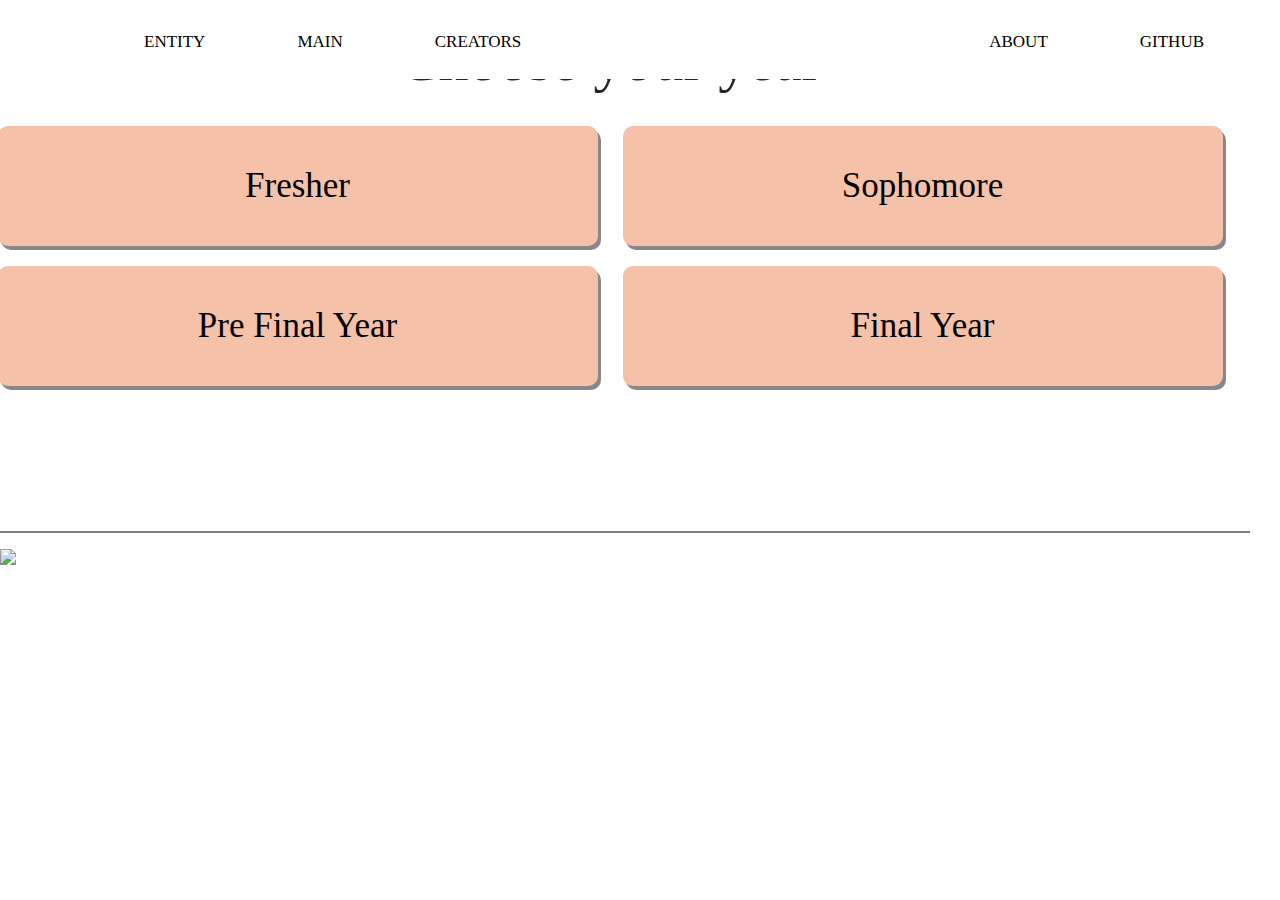
==== index.html @ 3bf4b3e8 "moved the styling to another file" ====
<!DOCTYPE html>
<html lang="en">

<head>
  <title>Entity</title>
  <meta charset="utf-8">
  <meta name="viewport" content="width=device-width, initial-scale=1">
  <link rel="stylesheet" href="https://maxcdn.bootstrapcdn.com/bootstrap/4.5.0/css/bootstrap.min.css">
  <link href='https://fonts.googleapis.com/css?family=Sofia' rel='stylesheet'>
  <script src="https://ajax.googleapis.com/ajax/libs/jquery/3.5.1/jquery.min.js"></script>
  <script src="https://cdnjs.cloudflare.com/ajax/libs/popper.js/1.16.0/umd/popper.min.js"></script>
  <script src="https://maxcdn.bootstrapcdn.com/bootstrap/4.5.0/js/bootstrap.min.js"></script>
  <link rel="stylesheet" href="https://cdnjs.cloudflare.com/ajax/libs/font-awesome/4.7.0/css/font-awesome.min.css">
  <link rel="stylesheet" href="style.css">
</head>

<body>
  <script>
    function myFunction() {
      var x = document.getElementById("myTopnav");
      if (x.className === "topnav") {
        x.className += " responsive";
      } else {
        x.className = "topnav";
      }
    }
    window.onscroll = function () { scrollFunction() };
    function scrollFunction() {
      if (document.body.scrollTop > 100 || document.documentElement.scrollTop > 100) {
        document.getElementById("myTopnav").style.boxShadow = "0px 4px 4px rgba(0, 0, 0, 0.6)";
      }
      else {
        document.getElementById("myTopnav").style.boxShadow = "";
      }
    }
  </script>
  <div class="topnav" id="myTopnav">
    <a href="#home" class="left">ENTITY</a>
    <a href="#news" class="left">MAIN</a>
    <a href="#news" class="left">CREATORS</a>
    <a href="#about" class="right">GITHUB</a>
    <a href="#contact" class="right">ABOUT</a>
    <a href="javascript:void(0);" class="icon" onclick="myFunction()">
      <i class="fa fa-bars"></i>
    </a>
  </div>

  <div class="hero">
    <img class="real" src="static/Real.png">
    <div class="mobile">
      <img class="side-text" src="static/Side Text Mobile.png">
    </div>
    <img class="side-photo" src="static/Side photo.jpg">
  </div>

  <div class="container-fluid row">
    <div class="row" style="width: 100%;margin-bottom: 30px;">
      <h2 id="chooseyear">Choose your year</h2>
    </div>

    <div class="row" style="width: 100%;">
      <button type="button" class="btn firstbtn btn-lg">
        <span>Fresher</span>
      </button>
      <button type="button" class="btn secondbtn btn-lg">
        <span>Sophomore</span>
      </button>
    </div>
    <div class="row" style="width: 100%;">
      <button type="button" class="btn secondbtn btn-lg">
        <span>Pre Final Year</span>
      </button>
      <button type="button" class="btn secondbtn btn-lg">
        <span>Final Year</span>
      </button>
    </div>
    <hr id="thick" style="margin-top:10%;">
    <img class="changes" src="static/Changes.png">
    <div class="container-fluid row changes-text">
      Make changes and contribute to this project. Help this grow!
    </div>
  </div>

</body>

</html>
---- style.css ----
/*Navbar*/
body {
    margin: 0;
    font-family: 'Roboto';
    font-size: 16px;
    scroll-behavior: smooth;
}

.topnav {
    position: fixed;
    overflow: hidden;
    background-color: white;
    width: 100%;
    height: fit-content;
    z-index: 100000;
    padding-bottom: 10px;
    /* box-shadow: 0px 4px 4px rgba(0, 0, 0, 0.6); */
}

.topnav a {
    margin-right: 60px;
    margin-top: 15px;
    display: block;
    color: black;
    text-align: center;
    padding: 14px 16px;
    text-decoration: none;
    font-size: 17px;
}

.topnav a:first-child {
    margin-left: 10%;
}

.topnav a:hover {
    background-color: #ddd;
    color: black;
}


.topnav .icon {
    display: none;
}

.left {
    float: left;
}

.right {
    float: right;
}



@media screen and (max-width: 1000px) {
    .topnav a:not(:first-child) {
        display: none;
    }

    .topnav.responsive a:first-child {
        margin-left: 0;
    }

    .topnav a.icon {
        margin-right: 10%;
        float: right;
        display: block;
    }
}

@media screen and (max-width: 1000px) {
    .topnav.responsive {
        position: fixed;
    }

    .topnav.responsive .icon {
        position: absolute;
        right: 0;
        top: 0;
    }

    .topnav.responsive a {
        float: none;
        display: block;
        padding-left: 10%;
        text-align: left;
    }
}

/*Hero Section*/
 .real {
     width: 100%;
     margin: auto;
 }

.side-text {
    display: none;
}

.side-photo {
    display: none;
}

@media screen and (max-width:767px) {
    .topnav {
        width: 100%;
    }

    .real {
        display: none;
    }

    .side-text {
        position: relative;
        display: block;
        margin: auto;
        padding-top: 80px;
        padding-left: 10px;
        width: 100%;
        /* padding-right: 20%; */
    }

    .icon {
        float: right;
        margin-right: 0px;
    }

    .side-photo {
        margin: auto;
        margin-top: 10%;
        margin-bottom: 5%;
        margin-left: 5%;
        margin-right: 5%;
        display: block;
        height: 120%;
        width: 90%;
        float: right;

    }

    .mobile {
        background-color: #F7A0A4;
        height: fit-content;
        padding-top: 30px;
        padding-bottom: 30px;
        width: 75%;
    }

    .hero {
        width: 100%;
        margin: auto;
        height: fit-content;
    }
}

@media screen and (max-width:450px) {
    .side-photo {
        margin: auto;
        margin-top: 50px;
        width: 96%;
        padding-right: 4%;

    }
}

 /*Tiles*/
 .btn {
     padding: 15px, 17px;
     color: black;
     background-color: #F5C1A9;
     font-family: 'Sniglet';
     font-size: 35px;
     height: 120px;
     margin-left: 10px;
     margin-right: 10px;
     box-shadow: 3px 4px #888888;

 }

.container {
    position: static;
    width: 100%;
    margin: auto;
}

.firstbtn {
    margin: auto;
    width: 70%;
    max-width: 600px;
    border-radius: 10px;
    margin-bottom: 20px;
}

.secondbtn {
    margin: auto;
    width: 70%;
    max-width: 600px;
    border-radius: 10px;
    margin-bottom: 20px;
}

.firstbtn:hover,
.secondbtn:hover {
    transform: scale(1.01);
}


#chooseyear {
    text-align: center;
    margin: auto;
    font-family: "Merriweather";
    font-size: 60px;
}

#thick {
    height: 2px;
    width: 100%;
    border-width: 0;
    color: gray;
    background-color: gray;
}

.changes-text{display: none;}

@media screen and (max-width: 767px) {
    .container {
        position: relative;
        margin: auto;
        margin-top: 350px;
    }

    #thick {
        height: 2px;
        border-width: 0;
        color: gray;
        background-color: gray;
    }

    .changes {
        display: none;
    }

    .changes-text {
        display: block;
        text-align: center;
        font-family: Cambria, Cochin, Georgia, Times, 'Times New Roman', serif;
        font-size: 40px;
    }
}

.changes {
    width: 100%;
    cursor: pointer;
}
.changes:hover {
    cursor: pointer;
}
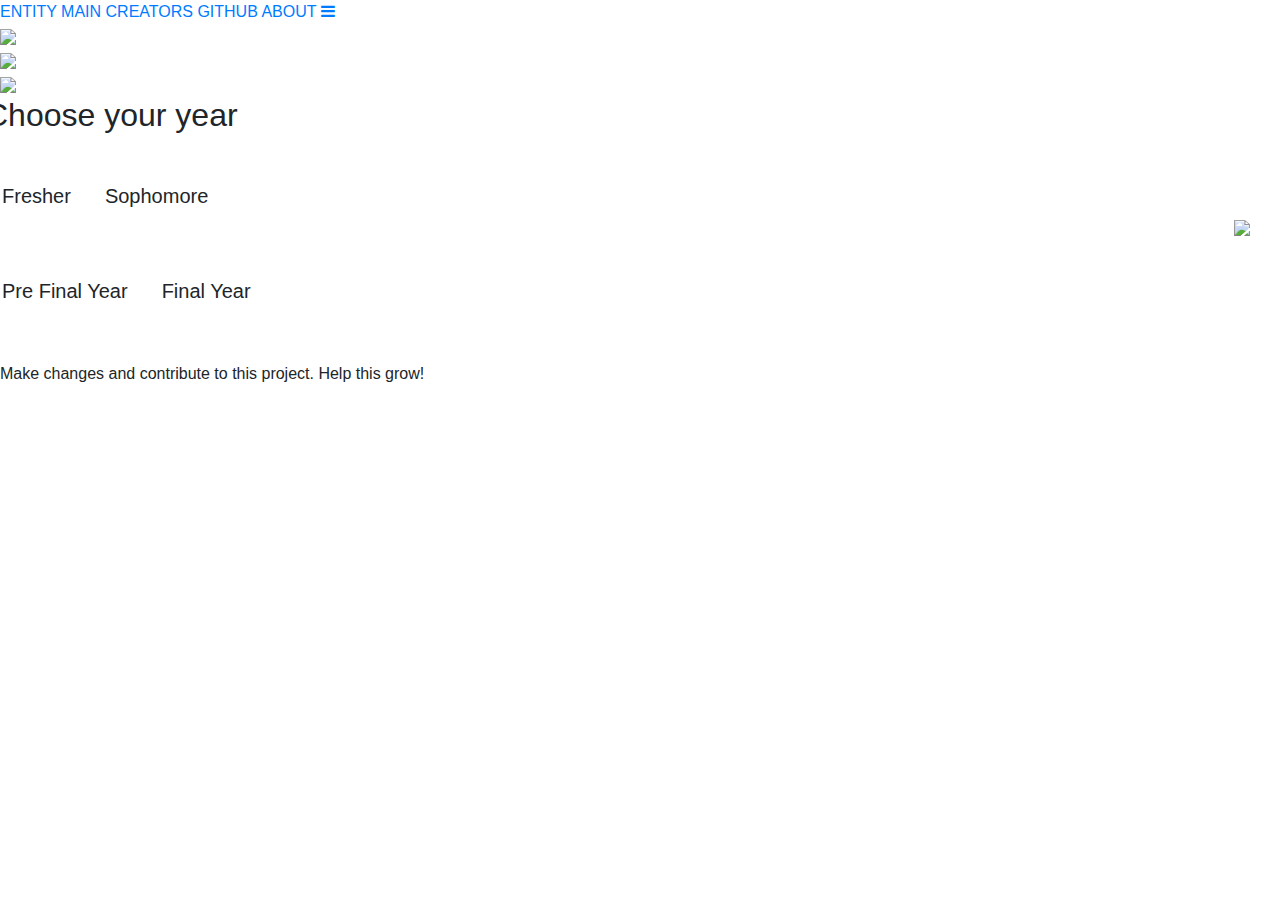
==== commit b1ced090: "Merge branch 'master' of https://github.com/JsrEntity/Static-Website" ====
--- a/index.html
+++ b/index.html
@@ -7,33 +7,15 @@
   <meta name="viewport" content="width=device-width, initial-scale=1">
   <link rel="stylesheet" href="https://maxcdn.bootstrapcdn.com/bootstrap/4.5.0/css/bootstrap.min.css">
   <link href='https://fonts.googleapis.com/css?family=Sofia' rel='stylesheet'>
+  <link rel="stylesheet" type="text/css" href="css/styles.css">
   <script src="https://ajax.googleapis.com/ajax/libs/jquery/3.5.1/jquery.min.js"></script>
   <script src="https://cdnjs.cloudflare.com/ajax/libs/popper.js/1.16.0/umd/popper.min.js"></script>
   <script src="https://maxcdn.bootstrapcdn.com/bootstrap/4.5.0/js/bootstrap.min.js"></script>
   <link rel="stylesheet" href="https://cdnjs.cloudflare.com/ajax/libs/font-awesome/4.7.0/css/font-awesome.min.css">
-  <link rel="stylesheet" href="style.css">
+  <script type="text/javascript" src="js/index.js"></script>
 </head>
 
 <body>
-  <script>
-    function myFunction() {
-      var x = document.getElementById("myTopnav");
-      if (x.className === "topnav") {
-        x.className += " responsive";
-      } else {
-        x.className = "topnav";
-      }
-    }
-    window.onscroll = function () { scrollFunction() };
-    function scrollFunction() {
-      if (document.body.scrollTop > 100 || document.documentElement.scrollTop > 100) {
-        document.getElementById("myTopnav").style.boxShadow = "0px 4px 4px rgba(0, 0, 0, 0.6)";
-      }
-      else {
-        document.getElementById("myTopnav").style.boxShadow = "";
-      }
-    }
-  </script>
   <div class="topnav" id="myTopnav">
     <a href="#home" class="left">ENTITY</a>
     <a href="#news" class="left">MAIN</a>
@@ -44,7 +26,9 @@
       <i class="fa fa-bars"></i>
     </a>
   </div>
+  <!-- NAVBAR -->
 
+  <!-- Hero Section -->
   <div class="hero">
     <img class="real" src="static/Real.png">
     <div class="mobile">
@@ -53,6 +37,7 @@
     <img class="side-photo" src="static/Side photo.jpg">
   </div>
 
+  <!-- Tiles -->
   <div class="container-fluid row">
     <div class="row" style="width: 100%;margin-bottom: 30px;">
       <h2 id="chooseyear">Choose your year</h2>
@@ -83,4 +68,4 @@
 
 </body>
 
-</html>+</html>
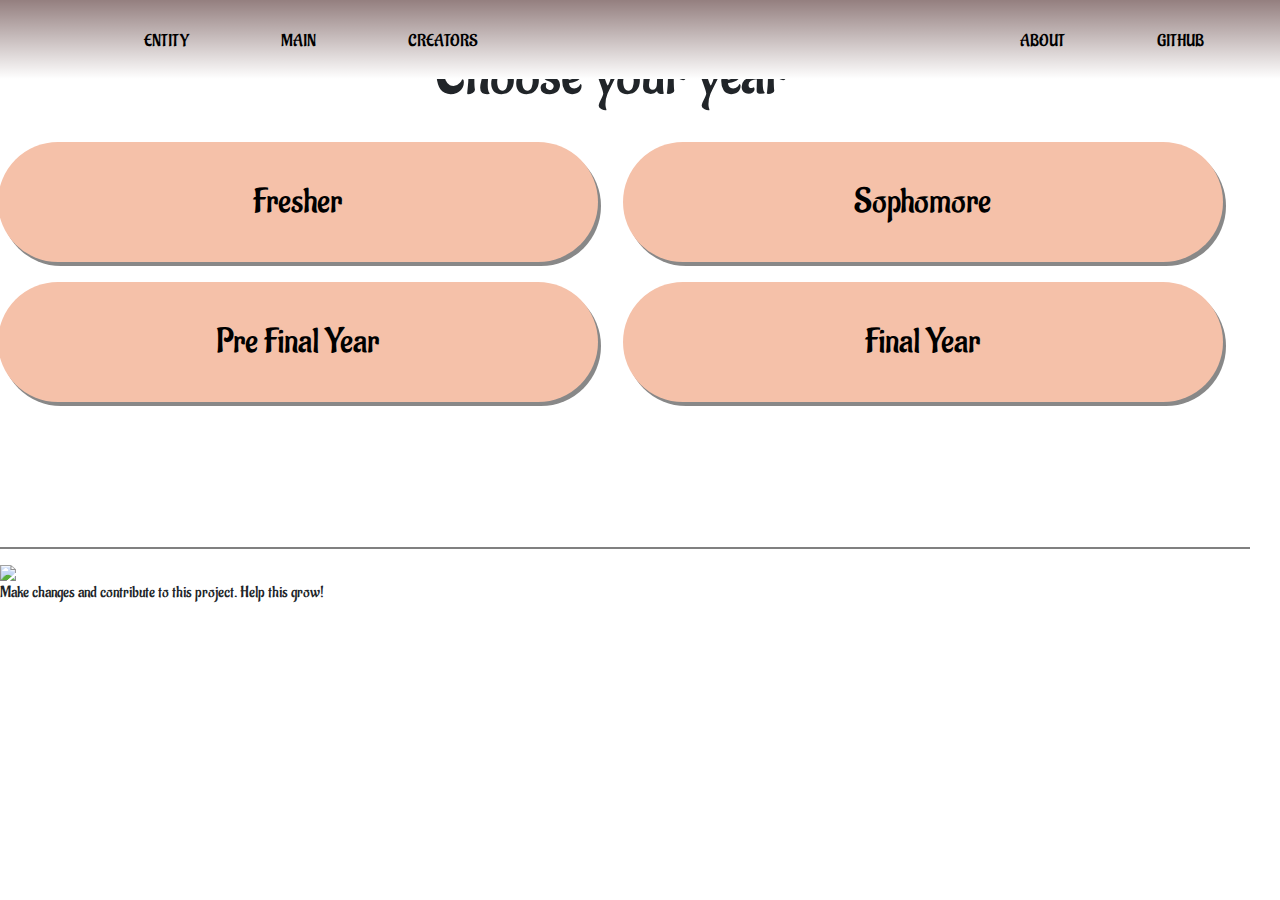
==== commit 70f5ba29: "Updated CSS" ====
--- a/index.html
+++ b/index.html
@@ -7,8 +7,14 @@
   <meta name="viewport" content="width=device-width, initial-scale=1">
   <link rel="stylesheet" href="https://maxcdn.bootstrapcdn.com/bootstrap/4.5.0/css/bootstrap.min.css">
   <link href='https://fonts.googleapis.com/css?family=Sofia' rel='stylesheet'>
+<<<<<<< Updated upstream
   <link rel="stylesheet" type="text/css" href="css/styles.css">
   <script src="https://ajax.googleapis.com/ajax/libs/jquery/3.5.1/jquery.min.js"></script>
+=======
+  <link rel="stylesheet" type="text/css" href="styles.css">
+  <link href="https://fonts.googleapis.com/css2?family=Aladin&family=Berkshire+Swash&display=swap" rel="stylesheet">
+   <script src="https://ajax.googleapis.com/ajax/libs/jquery/3.5.1/jquery.min.js"></script>
+>>>>>>> Stashed changes
   <script src="https://cdnjs.cloudflare.com/ajax/libs/popper.js/1.16.0/umd/popper.min.js"></script>
   <script src="https://maxcdn.bootstrapcdn.com/bootstrap/4.5.0/js/bootstrap.min.js"></script>
   <link rel="stylesheet" href="https://cdnjs.cloudflare.com/ajax/libs/font-awesome/4.7.0/css/font-awesome.min.css">
--- a/css/styles.css
+++ b/css/styles.css
@@ -0,0 +1,262 @@
+body {
+  margin: 0;
+  font-family: 'Roboto';
+  font-size: 16px;
+  scroll-behavior: smooth;
+  font-family: 'Aladin', cursive;
+
+}
+
+.topnav {
+  position: fixed;
+  overflow: hidden;
+  background-color: white;
+  width: 100%;
+  height: fit-content;
+  z-index: 100000;
+  padding-bottom: 10px;
+  font-family: 'Aladin', cursive;
+  top: 0;
+  background-image: linear-gradient(to bottom, rgba(42, -1, -62, .5), transparent);
+
+  /* box-shadow: 0px 4px 4px rgba(0, 0, 0, 0.6); */
+}
+
+.topnav a {
+  margin-right: 60px;
+  margin-top: 15px;
+  display: block;
+  color: black;
+  text-align: center;
+  padding: 14px 16px;
+  text-decoration: none;
+  font-size: 17px;
+  border-radius: 34px;
+
+}
+
+.topnav a:first-child {
+  margin-left: 10%;
+}
+
+.topnav a:hover {
+  background-color: #ddd;
+  color: black;
+  box-shadow: -3px -4px 3px 2px rgb(197, 189, 189);
+
+}
+
+
+.topnav .icon {
+  display: none;
+}
+
+.left {
+  float: left;
+}
+
+.right {
+  float: right;
+}
+
+
+
+@media screen and (max-width: 1000px) {
+  .topnav a:not(:first-child) {
+    display: none;
+  }
+
+  .topnav.responsive a:first-child{
+    margin-left: 0;
+  }
+
+  .topnav a.icon {
+    margin-right: 10%;
+    float: right;
+    display: block;
+  }
+}
+
+@media screen and (max-width: 1000px) {
+  .topnav.responsive {
+    position: fixed;
+  }
+  .topnav.responsive .icon {
+    position: absolute;
+    right: 0;
+    top: 0;
+  }
+
+  .topnav.responsive a {
+    float: none;
+    display: block;
+    padding-left: 10%;
+    text-align: left;
+  }
+}
+
+
+
+.real {
+  width: 90%;
+  margin: auto;
+  float: right;
+}
+
+.side-text {
+  display: none;
+}
+
+.side-photo {
+  display: none;
+}
+
+@media screen and (max-width:767px) {
+  .topnav {
+    width: 100%;
+  }
+
+  .real {
+    display: none;
+  }
+
+  .side-text {
+    position: relative;
+    display: block;
+    margin: auto;
+    padding-top: 80px;
+    padding-left: 10px;
+    width: 100%;
+    /* padding-right: 20%; */
+  }
+
+  .icon {
+    float: right;
+    margin-right: 0px;
+  }
+
+  .side-photo {
+    margin: auto;
+    margin-top: 10%;
+    margin-bottom: 10%;
+    margin-left: 5%;
+    margin-right: 5%;
+    display: block;
+    height: 120%;
+    width: 90%;
+    float: right;
+
+  }
+
+  .mobile {
+    background-color: #F7A0A4;
+    height: fit-content;
+    padding-top: 30px;
+    padding-bottom: 30px;
+    width: 75%;
+  }
+
+  .hero {
+    width: 100%;
+    margin: auto;
+    height: fit-content;
+  }
+}
+
+
+@media screen and (max-width:450px) {
+  .side-photo {
+    margin: auto;
+    margin-top: 50px;
+    width: 96%;
+    padding-right: 4%;
+
+  }
+}
+
+
+.btn {
+  padding: 15px, 17px;
+  color: black;
+  background-color: #F5C1A9;
+  font-family: 'Sniglet';
+  font-size: 35px;
+  height: 120px;
+  margin-left: 10px;
+  margin-right: 10px;
+  box-shadow: 3px 4px #888888;
+
+}
+
+.container {
+  position: static;
+  width: 100%;
+  max-width: 5000px;
+  margin: auto;
+}
+
+.firstbtn {
+  margin: auto;
+  width: 70%;
+  max-width: 600px;
+  border-radius: 100px;
+  font-family: 'Aladin', cursive;
+
+  margin-bottom: 20px;
+}
+
+.secondbtn {
+  margin: auto;
+  width: 70%;
+  max-width: 600px;
+  border-radius: 100px;
+  font-family: 'Aladin', cursive;
+
+  margin-bottom: 20px;
+}
+
+.firstbtn:hover,
+.secondbtn:hover {
+  box-shadow: -3px -4px 3px 2px gray;
+  transform: scale(1.01);
+}
+
+
+#chooseyear {
+  text-align: center;
+  margin: auto;
+  font-family: "Merriweather";
+  font-size: 60px;
+  font-family: 'Aladin', cursive;
+
+}
+
+#thick {
+  height: 2px;
+  width: 100%;
+  border-width: 0;
+  color: gray;
+  background-color: gray;
+}
+
+@media screen and (max-width: 767px) {
+  .container {
+    margin-top: 450px;
+    margin-right: 0px;
+  }
+
+  #thick {
+    height: 2px;
+    border-width: 0;
+    color: gray;
+    background-color: gray;
+  }
+}
+
+.changes {
+  width: 100%;
+}
+
+.changes:hover {
+  cursor: pointer;
+}
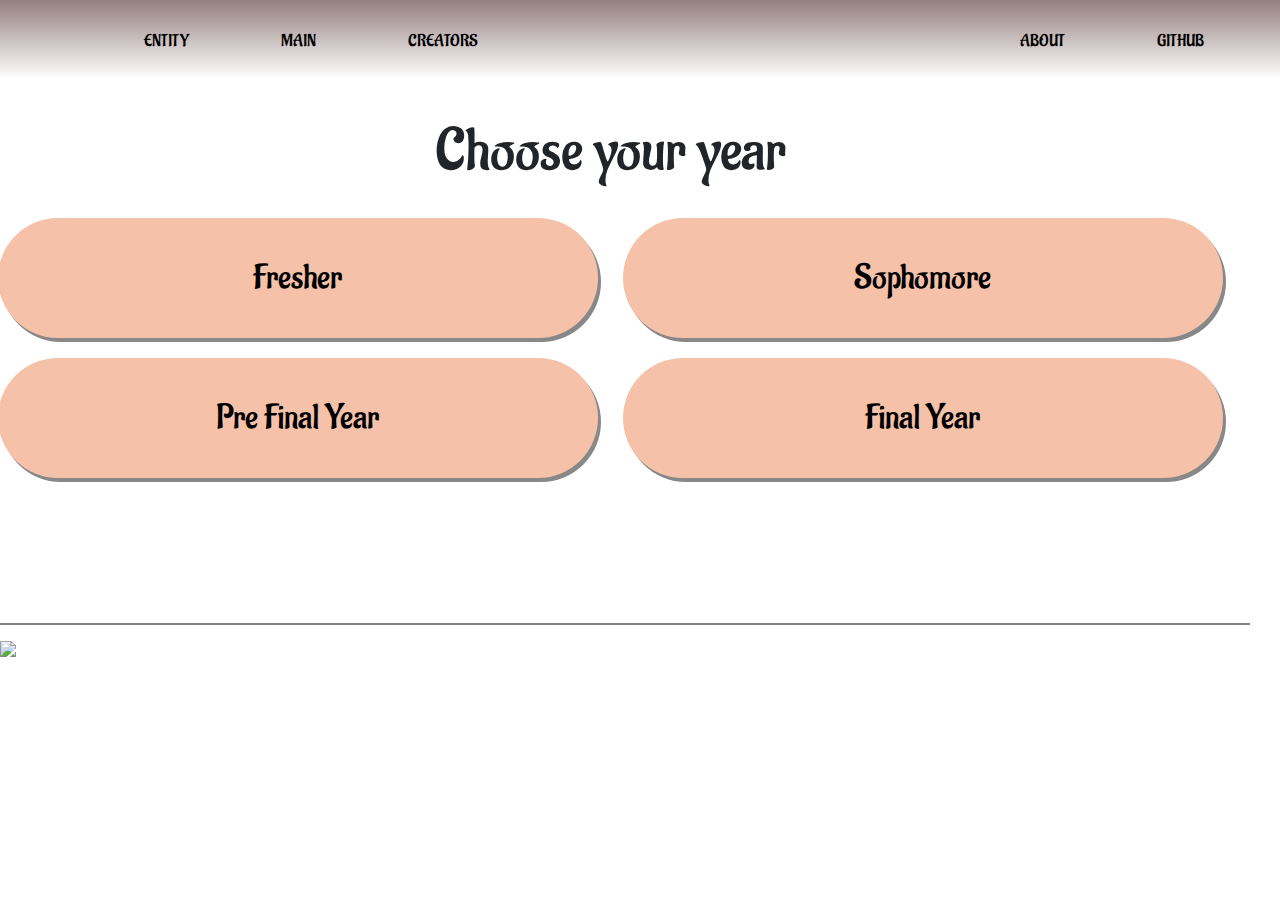
==== commit 3154dd33: "Updated CSS" ====
--- a/index.html
+++ b/index.html
@@ -7,14 +7,10 @@
   <meta name="viewport" content="width=device-width, initial-scale=1">
   <link rel="stylesheet" href="https://maxcdn.bootstrapcdn.com/bootstrap/4.5.0/css/bootstrap.min.css">
   <link href='https://fonts.googleapis.com/css?family=Sofia' rel='stylesheet'>
-<<<<<<< Updated upstream
   <link rel="stylesheet" type="text/css" href="css/styles.css">
   <script src="https://ajax.googleapis.com/ajax/libs/jquery/3.5.1/jquery.min.js"></script>
-=======
-  <link rel="stylesheet" type="text/css" href="styles.css">
   <link href="https://fonts.googleapis.com/css2?family=Aladin&family=Berkshire+Swash&display=swap" rel="stylesheet">
    <script src="https://ajax.googleapis.com/ajax/libs/jquery/3.5.1/jquery.min.js"></script>
->>>>>>> Stashed changes
   <script src="https://cdnjs.cloudflare.com/ajax/libs/popper.js/1.16.0/umd/popper.min.js"></script>
   <script src="https://maxcdn.bootstrapcdn.com/bootstrap/4.5.0/js/bootstrap.min.js"></script>
   <link rel="stylesheet" href="https://cdnjs.cloudflare.com/ajax/libs/font-awesome/4.7.0/css/font-awesome.min.css">
--- a/css/styles.css
+++ b/css/styles.css
@@ -6,6 +6,8 @@
   font-family: 'Aladin', cursive;
 
 }
+/* Topnav */
+
 
 .topnav {
   position: fixed;
@@ -95,7 +97,7 @@
   }
 }
 
-
+/* Hero section */
 
 .real {
   width: 90%;
@@ -110,6 +112,7 @@
 .side-photo {
   display: none;
 }
+
 
 @media screen and (max-width:767px) {
   .topnav {
@@ -172,8 +175,12 @@
     padding-right: 4%;
 
   }
-}
-
+  .changes-text{
+    display: block;
+  }
+}
+
+/* Tiles */
 
 .btn {
   padding: 15px, 17px;
@@ -221,10 +228,15 @@
   transform: scale(1.01);
 }
 
+.changes-text{
+  display: none;
+}
+
 
 #chooseyear {
   text-align: center;
   margin: auto;
+  margin-top: 100px;
   font-family: "Merriweather";
   font-size: 60px;
   font-family: 'Aladin', cursive;
@@ -233,7 +245,7 @@
 
 #thick {
   height: 2px;
-  width: 100%;
+  width: 105%;
   border-width: 0;
   color: gray;
   background-color: gray;
@@ -251,6 +263,10 @@
     color: gray;
     background-color: gray;
   }
+  .changes{
+    display: none;
+  }
+  .changes-text{display: block;}
 }
 
 .changes {
@@ -260,3 +276,4 @@
 .changes:hover {
   cursor: pointer;
 }
+
